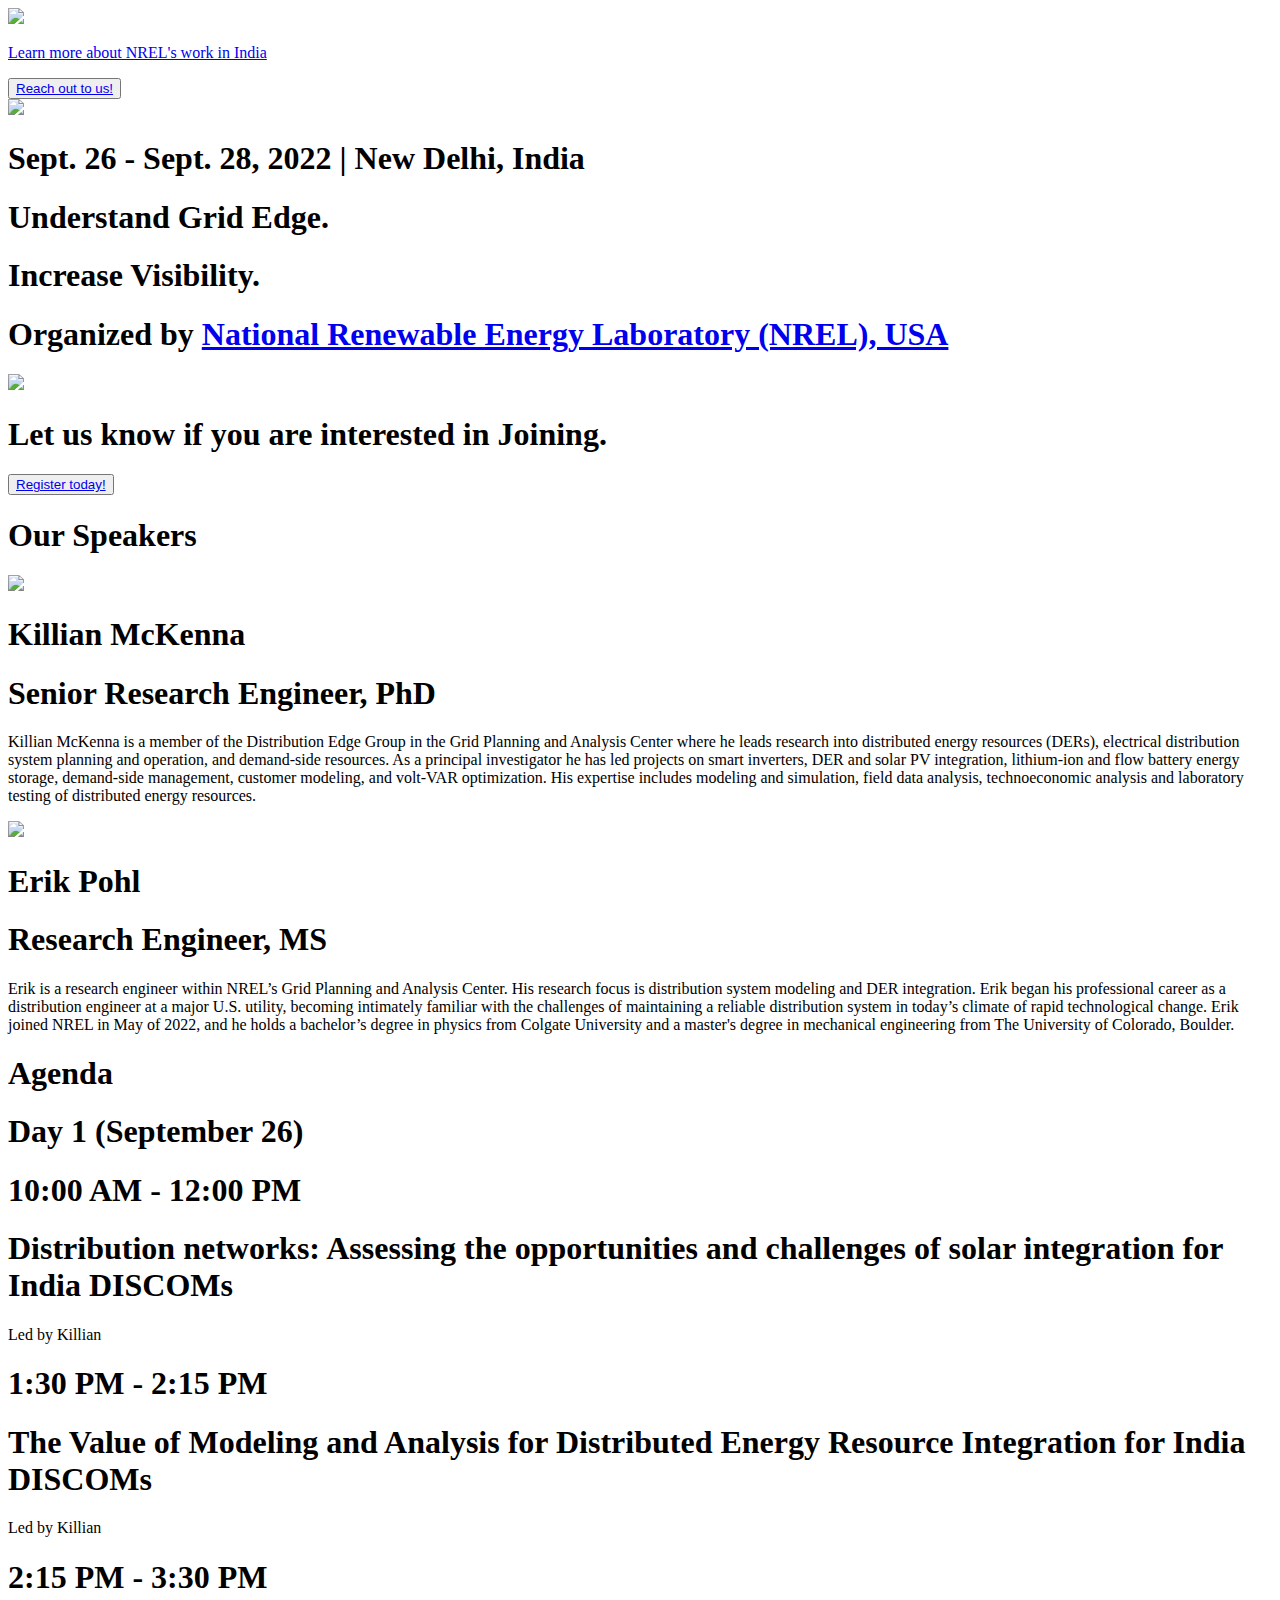
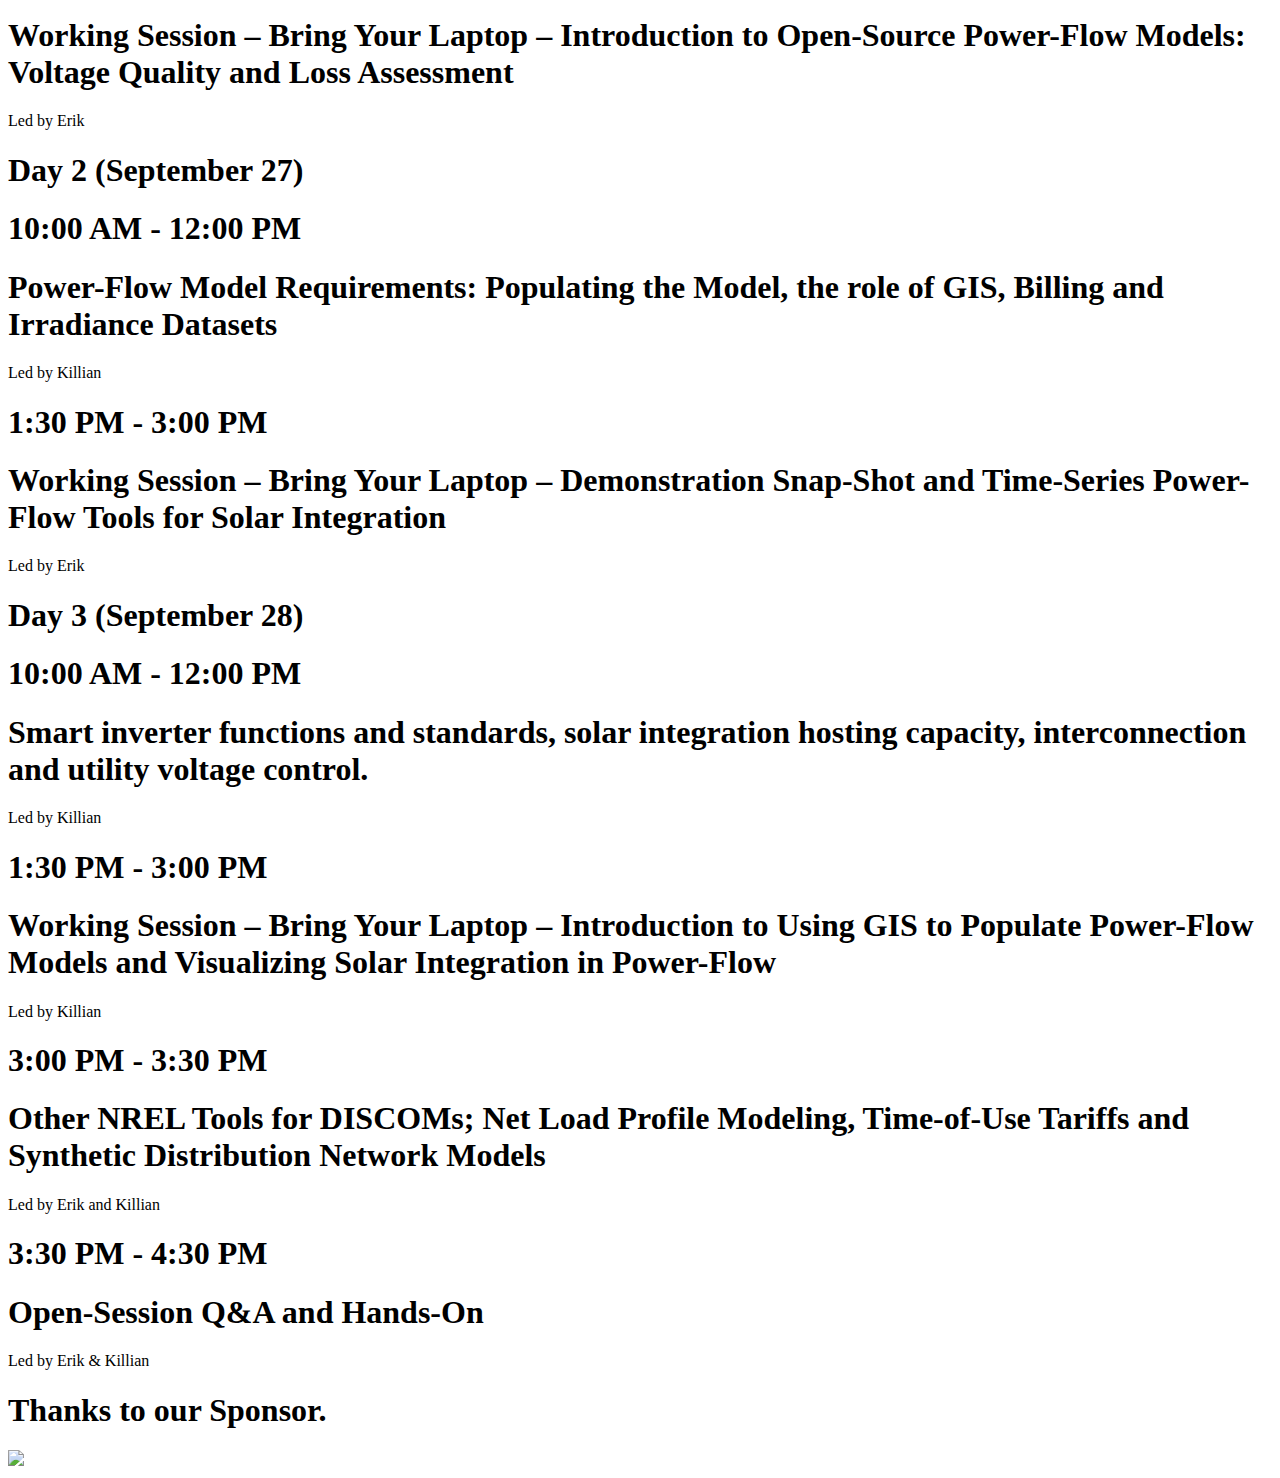
==== delhi_sep_2022.html @ 8b03ae2f "updated the home page and transferred old content to past events" ====
<!DOCTYPE html>
<html>

<head>
    <meta charset="UTF-8">
    <meta name="viewport" content="width=device-width, initial-scale=1.0">
    <link rel="stylesheet" type="text/css" href="style.css">
    <script src="https://cdn.tailwindcss.com"></script>
    <title>NREL</title>
</head>

<body>
    <div class="text-white">
        <div class="bg-white md:fixed w-full shadow-md h-32 md:h-14 px-20 grid grid-cols-1 md:flex md:justify-between md:items-center md:opacity-95">
            <a href="./index.html">
                <div>
                    <img src="images/nrel.png" class="h-10">
                </div>
            </a>
            <div> 
                <p class="text-indigo-600 font-bold border-b-2"> 
                    <a href="https://www.nrel.gov/international/india-renewable-energy-integration.html" target="_blank">
                        Learn more about NREL's work in India </a>
                </p>
            </div>
            <div>
                <button class="bg-orange-500 shadow-md hover:bg-blue-700 py-1 px-4 rounded font-bold"> 
                    <a href="https://forms.office.com/g/4NGatN6rsw" target="_blank">Reach out to us!</a>  
                </button>
            </div>
        </div>
        <div class="grid grid-cols-1 m-auto md:grid-cols-2 px-10 py-5 md:px-12 md:py-16">
            <div class="mt-3 m-auto">
                <img src="images/dsystem1.svg" class="w-80 m-auto md:ml-0">
                <h1 class="text-center lg:text-left lg:text-xl pb-1 pt-10">Sept. 26 - Sept. 28, 2022 | New Delhi, India</h1>
                <h1 class="text-center lg:text-left text-3xl lg:text-5xl font-bold pb-3">Understand Grid Edge.</h1>
                <h1 class="text-center lg:text-left text-3xl lg:text-5xl font-bold pb-2">Increase Visibility.</h1>
                <h1 class="text-center lg:text-left mb-10 lg:mb-1"> Organized by <span class="border-b font-bold"><a
                            href="https://www.nrel.gov/">National Renewable
                            Energy Laboratory (NREL),
                            USA</a></span>
                </h1>
            </div>
            <div class="px-5 flex justify-right items-center">
                <img src="images/women.svg" />
            </div>
        </div>

        <div class="dark py-10 text-center">
            <h1 class="font-bold"> Let us know if you are interested in Joining. </h1>
            <button class="bg-blue-500 hover:bg-blue-700 py-2 px-4 rounded mt-5"> 
                <a href="https://forms.office.com/g/FvtKGS24zP" target="_blank">Register today!</a>  </button>
        </div>

        <div class="pt-5 pb-5 px-10">
            <h1 class="text-2xl text-center pb-5"> Our Speakers </h1>
            <div class="grid grid-cols-1 md:grid-cols-4 md:items-center">
                <div>
                    <img src="images/killian.jpg" class="rounded-full shadow-md m-auto w-48  border-2 p-1 border-sky-500">
                    <h1 class="text-center text-xl pt-2">Killian McKenna</h1>
                    <h1 class="text-center">Senior Research Engineer, PhD</h1>
                </div>
                <div class="flex items-center justify-center px-5 md:border-r pl-2 pr-5 md:py-0">
                    <p class="italic"> Killian McKenna is a member of the Distribution Edge Group 
                        in the Grid Planning and Analysis Center where he leads research into distributed 
                        energy resources (DERs), electrical distribution system planning and operation, and 
                        demand-side resources. As a principal investigator he has led projects on smart inverters, 
                        DER and solar PV integration, lithium-ion and flow battery energy storage, demand-side 
                        management, customer modeling, and volt-VAR optimization. His expertise includes modeling 
                        and simulation, field data analysis, technoeconomic analysis and laboratory testing 
                        of distributed energy resources. </p>
                </div>

                <div>
                    <img src="images/erik.jpg" class="rounded-full shadow-md m-auto w-48 border-2 p-1 border-sky-500">
                    <h1 class="text-center text-xl pt-2">Erik Pohl</h1>
                    <h1 class="text-center"">Research Engineer, MS</h1>
                </div>

                <div class=" flex items-center justify-center px-5 pl-2 pr-5 md:py-0">
                        <p class="italic"> Erik is a research engineer within NREL’s Grid Planning and Analysis Center. 
                            His research focus is distribution system modeling and DER integration. Erik began
                             his professional career as a distribution engineer at a major U.S. utility, becoming intimately 
                             familiar with the challenges of maintaining a reliable distribution system in today’s climate 
                             of rapid technological change. Erik joined NREL in May of 2022, and he holds a bachelor’s degree 
                             in physics from Colgate University and a master's degree in mechanical engineering from 
                             The University of Colorado, Boulder. </p>
                </div>


            </div>
        </div>

        <div class=" dark px-10 md:px-20 py-10">
            <h1 class="text-2xl text-center mb-3"> Agenda </h1>
            <div>
                <h1 class="border-b mb-2 bg-indigo-600 px-2 py-2"> Day 1 (September 26)</h1>
                <div class="grid grid-cols-2 border-b">
                    <h1>10:00 AM - 12:00 PM</h1>
                    <div class="mb-2">
                        <h1> Distribution networks: Assessing the opportunities and challenges 
                            of solar integration for India DISCOMs  </h1>
                        <p class="font-bold italic"> Led by Killian</p>
                    </div>
                </div>
                <div class="grid grid-cols-2 border-b">
                    <h1>1:30 PM - 2:15 PM</h1>
                    <div class="mb-2">
                        <h1> The Value of Modeling and Analysis for Distributed Energy 
                            Resource Integration for India DISCOMs </h1>
                        <p class="font-bold italic"> Led by Killian</p>
                    </div>
                </div>
                <div class="grid grid-cols-2 border-b">
                    <h1>2:15 PM - 3:30 PM</h1>
                    <div class="mb-2">
                        <h1> Working Session – Bring Your Laptop – Introduction to Open-Source 
                            Power-Flow Models: Voltage Quality and Loss Assessment
                             </h1>
                        <p class="font-bold italic"> Led by Erik</p>
                    </div>
                </div>
            </div>

            <div>
                <h1 class="border-b mt-5 mb-2 bg-indigo-600 px-2 py-2"> Day 2 (September 27)</h1>
                <div class="grid grid-cols-2 border-b">
                    <h1>10:00 AM - 12:00 PM</h1>
                    <div class="mb-2">
                        <h1> Power-Flow Model Requirements: Populating the Model, the role of 
                            GIS, Billing and Irradiance Datasets </h1>
                        <p class="font-bold italic"> Led by Killian</p>
                    </div>
                </div>
                <div class="grid grid-cols-2 border-b">
                    <h1>1:30 PM - 3:00 PM</h1>
                    <div class="mb-2">
                        <h1> Working Session – Bring Your Laptop – Demonstration Snap-Shot and 
                            Time-Series Power-Flow Tools for Solar Integration </h1>
                        <p class="font-bold italic"> Led by Erik</p>
                    </div>
                </div>
            </div>

            <div>
                <h1 class="border-b mt-5 mb-2 bg-indigo-600 px-2 py-2"> Day 3 (September 28)</h1>
                <div class="grid grid-cols-2 border-b">
                    <h1>10:00 AM - 12:00 PM</h1>
                    <div class="mb-2">
                        <h1> Smart inverter functions and standards, solar integration hosting capacity, 
                            interconnection and utility voltage control. </h1>
                        <p class="font-bold italic"> Led by Killian</p>
                    </div>
                </div>
                <div class="grid grid-cols-2 border-b">
                    <h1>1:30 PM - 3:00 PM</h1>
                    <div class="mb-2">
                        <h1> Working Session – Bring Your Laptop – Introduction to Using GIS to Populate Power-Flow 
                            Models and Visualizing Solar Integration in Power-Flow </h1>
                        <p class="font-bold italic"> Led by Killian</p>
                    </div>
                </div>
                <div class="grid grid-cols-2 border-b">
                    <h1>3:00 PM - 3:30 PM</h1>
                    <div class="mb-2">
                        <h1> Other NREL Tools for DISCOMs; Net Load Profile Modeling, Time-of-Use Tariffs 
                            and Synthetic Distribution Network Models  </h1>
                        <p class="font-bold italic"> Led by Erik and Killian </p>
                    </div>
                </div>
                <div class="grid grid-cols-2 border-b">
                    <h1>3:30 PM - 4:30 PM</h1>
                    <div class="mb-2">
                        <h1> Open-Session Q&A and Hands-On </h1>
                        <p class="font-bold italic"> Led by Erik & Killian</p>
                    </div>
                </div>
            </div>

        </div>

        <div class="pt-5 pb-10 grid grid-cols-1">
            <h1 class="text-3xl pb-5 m-auto"> Thanks to our Sponsor. </h1>
            <img class="m-auto" src="images/ciff.png" />
        </div>


    </div>

</body>

</html>
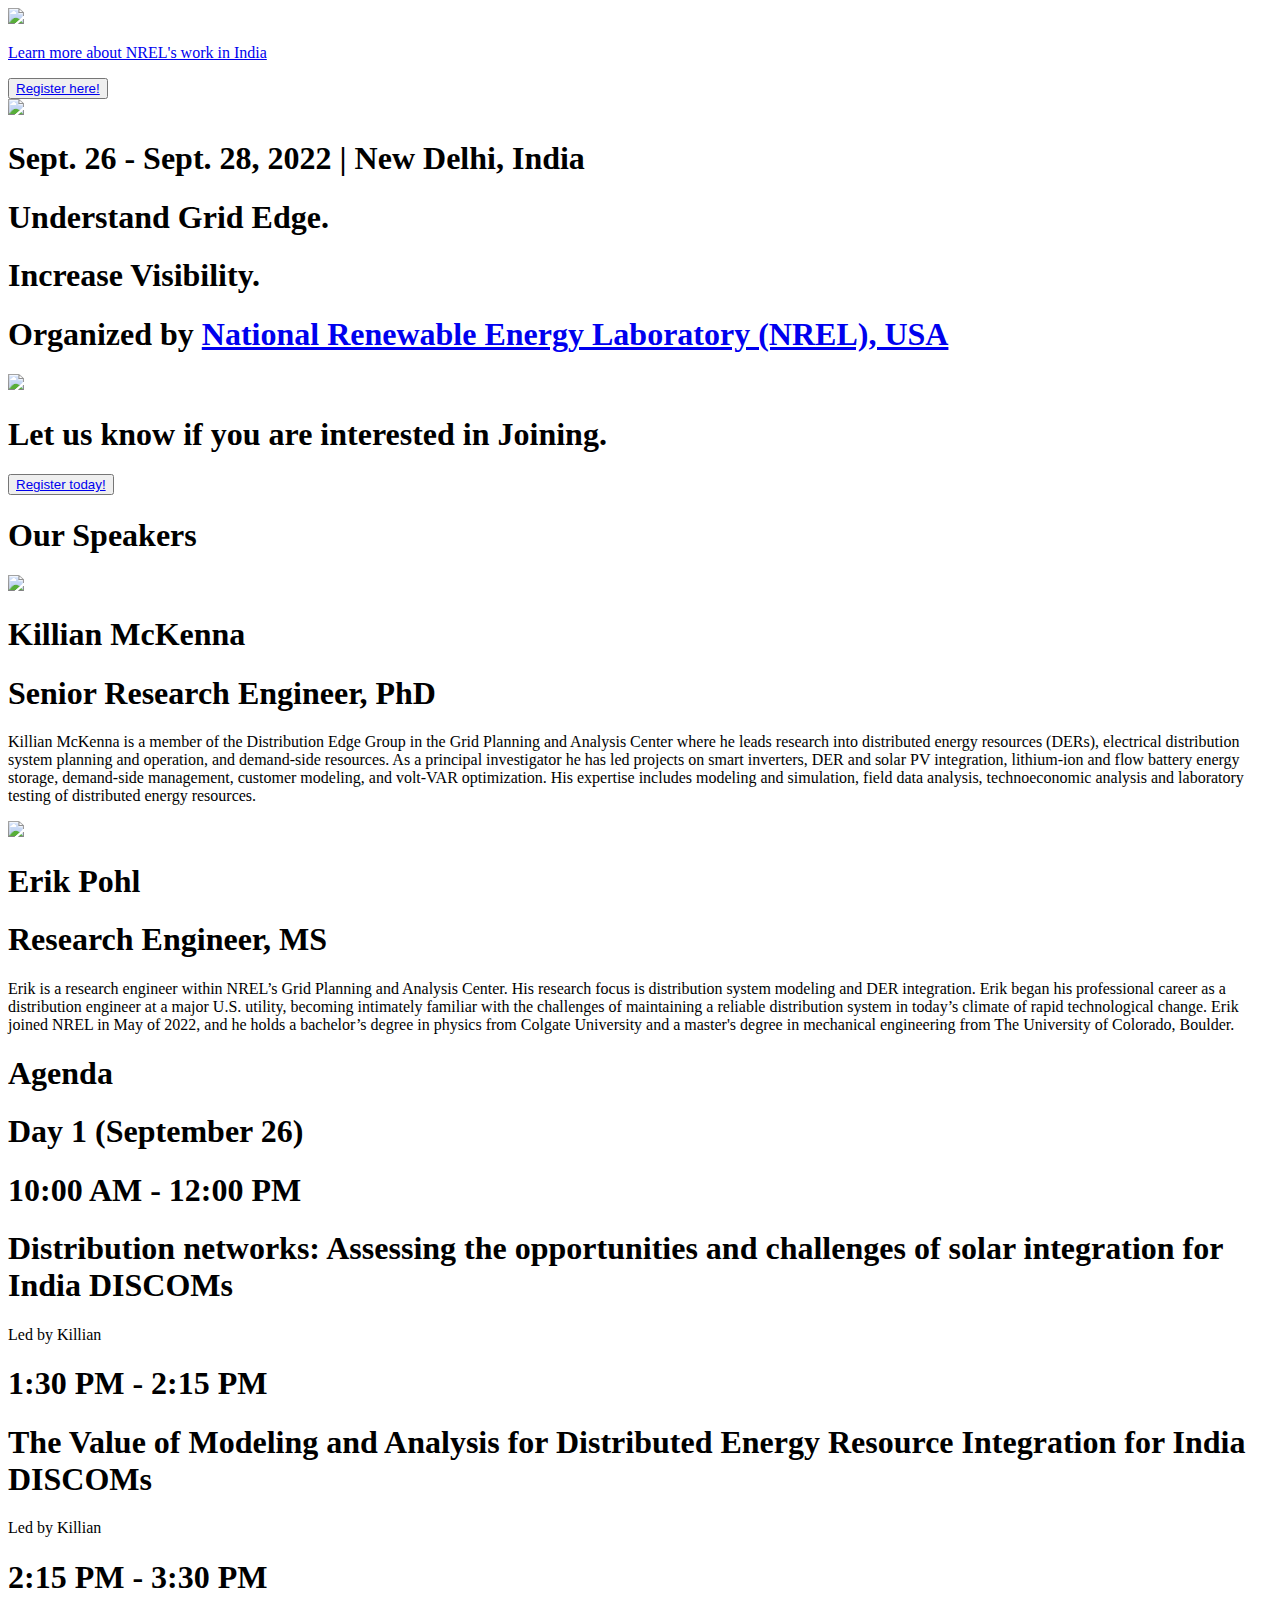
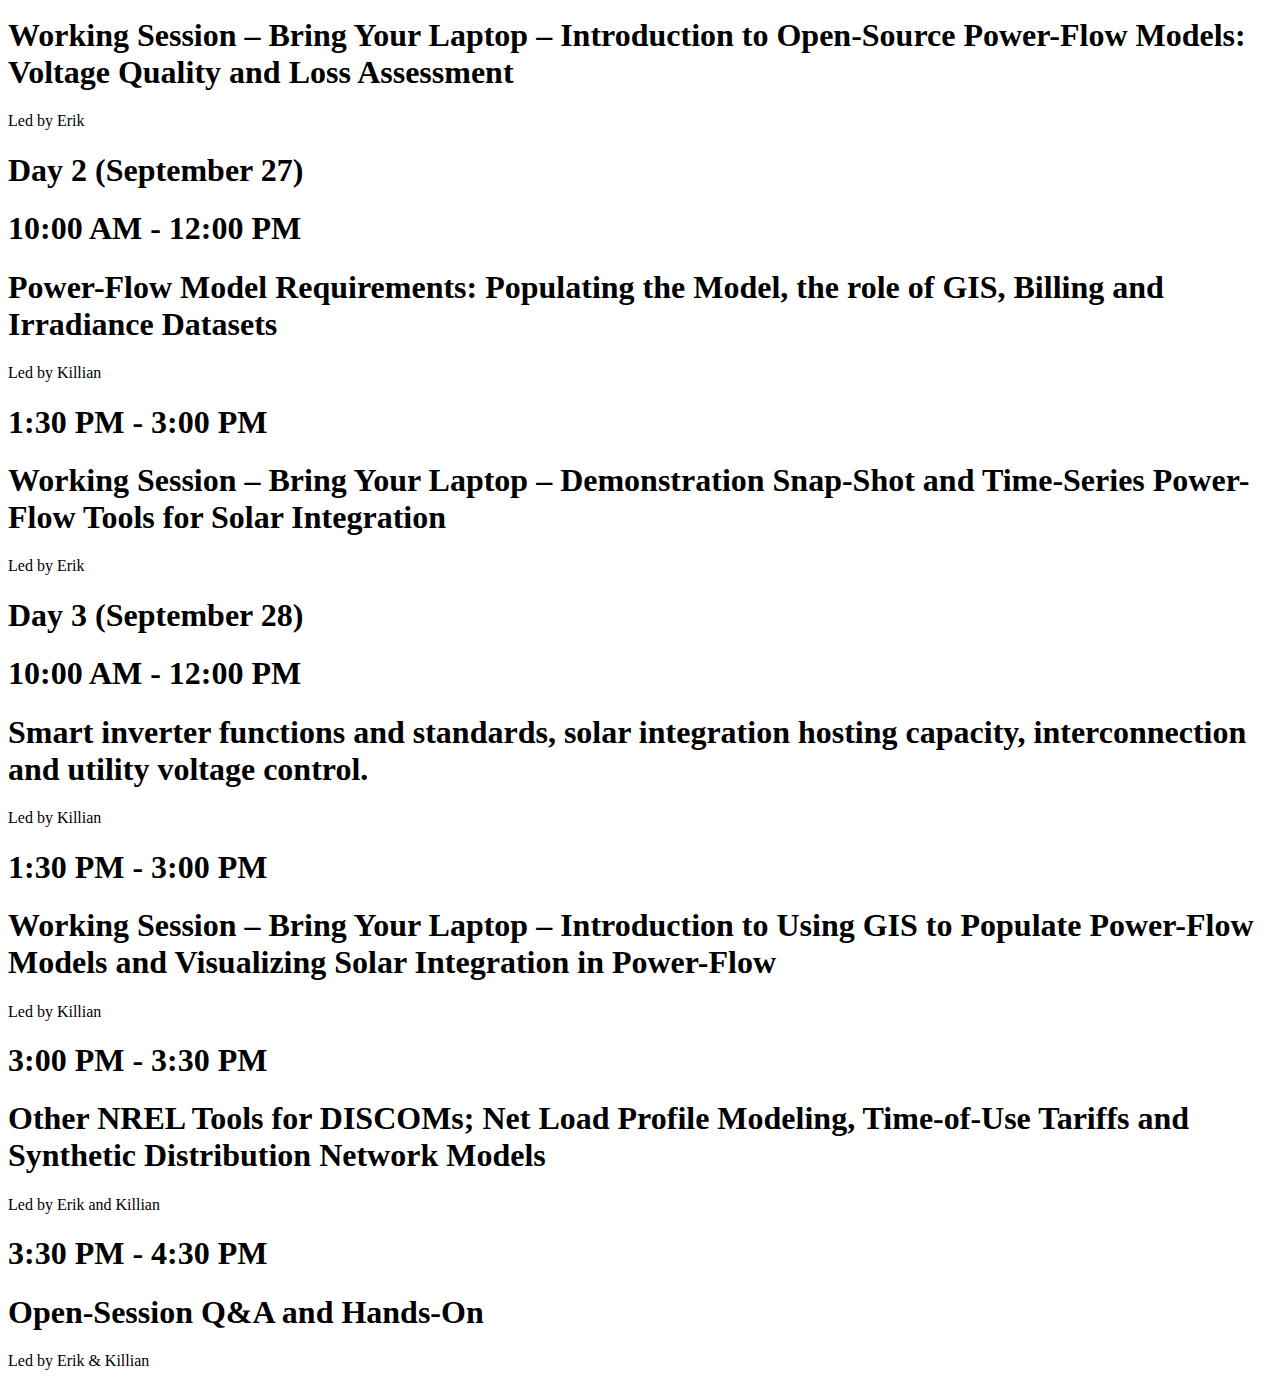
==== commit f59aa241: "removed ciff logo from website" ====
--- a/delhi_sep_2022.html
+++ b/delhi_sep_2022.html
@@ -25,7 +25,7 @@
             </div>
             <div>
                 <button class="bg-orange-500 shadow-md hover:bg-blue-700 py-1 px-4 rounded font-bold"> 
-                    <a href="https://forms.office.com/g/4NGatN6rsw" target="_blank">Reach out to us!</a>  
+                    <a href="https://forms.office.com/g/4NGatN6rsw" target="_blank">Register here!</a>  
                 </button>
             </div>
         </div>
@@ -179,10 +179,10 @@
 
         </div>
 
-        <div class="pt-5 pb-10 grid grid-cols-1">
+        <!-- <div class="pt-5 pb-10 grid grid-cols-1">
             <h1 class="text-3xl pb-5 m-auto"> Thanks to our Sponsor. </h1>
             <img class="m-auto" src="images/ciff.png" />
-        </div>
+        </div> -->
 
 
     </div>
